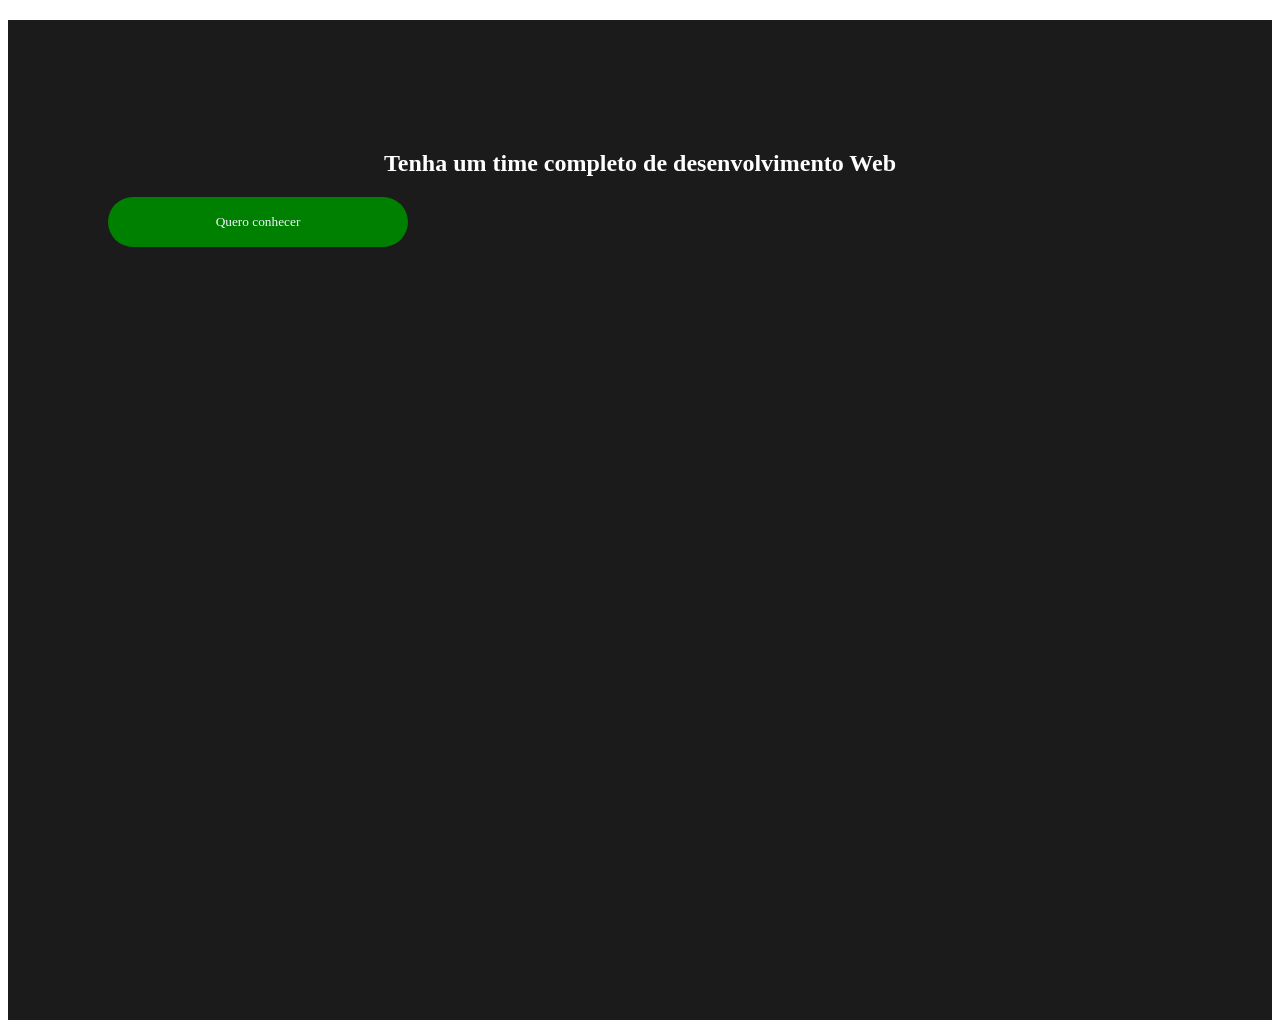
==== site/pages/index.html @ 4b677422 "firsh commit" ====
<!DOCTYPE html>
<html lang="pt-br">
<head>
    <meta charset="UTF-8">
    <meta http-equiv="X-UA-Compatible" content="IE=edge">
    <meta name="viewport" content="width=device-width, initial-scale=1.0">
    <title>Dev Company</title>

    <link rel="stylesheet" href="../styles/style.css">
</head>
<body>
    <header>

    </header>
    <main>
        <div class="box1">
            <h2>Tenha um time completo de desenvolvimento Web</h2>

           <a href="#box2">
            <button class="buttonQueroConhecer">Quero conhecer</button>
           </a>
        </div>

        <div class="box2" id="box2">

        </div>
    </main>

    <footer>

    </footer>

</body>
</html>
---- site/styles/style.css ----
:root{
    font-size: 6.25%;

    scroll-behavior: smooth;

}
body{
    font-size: 16rem;
}


.box1{
    background-color: rgb(27, 27, 27);
    margin: 0rem;
    width: 100%;
    height: 500rem;
    padding: 0rem;
    border: 0rem;
  
    color: white;

    
}

.box1 h2{
    font-family: montserrat black;
    text-align: center;
    position: relative;
    top: 130rem;
}

.buttonQueroConhecer{
    width: 300rem;
    height: 50rem;
    border-radius: 50rem;
    background-color: green;
    color: aliceblue;
    font-family: montserrat;

    border: hidden;
    position: relative;
    top: 130rem;
    left: 100rem;
}

.buttonQueroConhecer:hover{
    background-color: rgb(0, 146, 0);
}

.box2{
    background-color: rgb(27, 27, 27);
    margin: 0rem;
    width: 100%;
    height: 500rem;
    padding: 0rem;
    border-top: 5px white;
    
    position: relative;
}
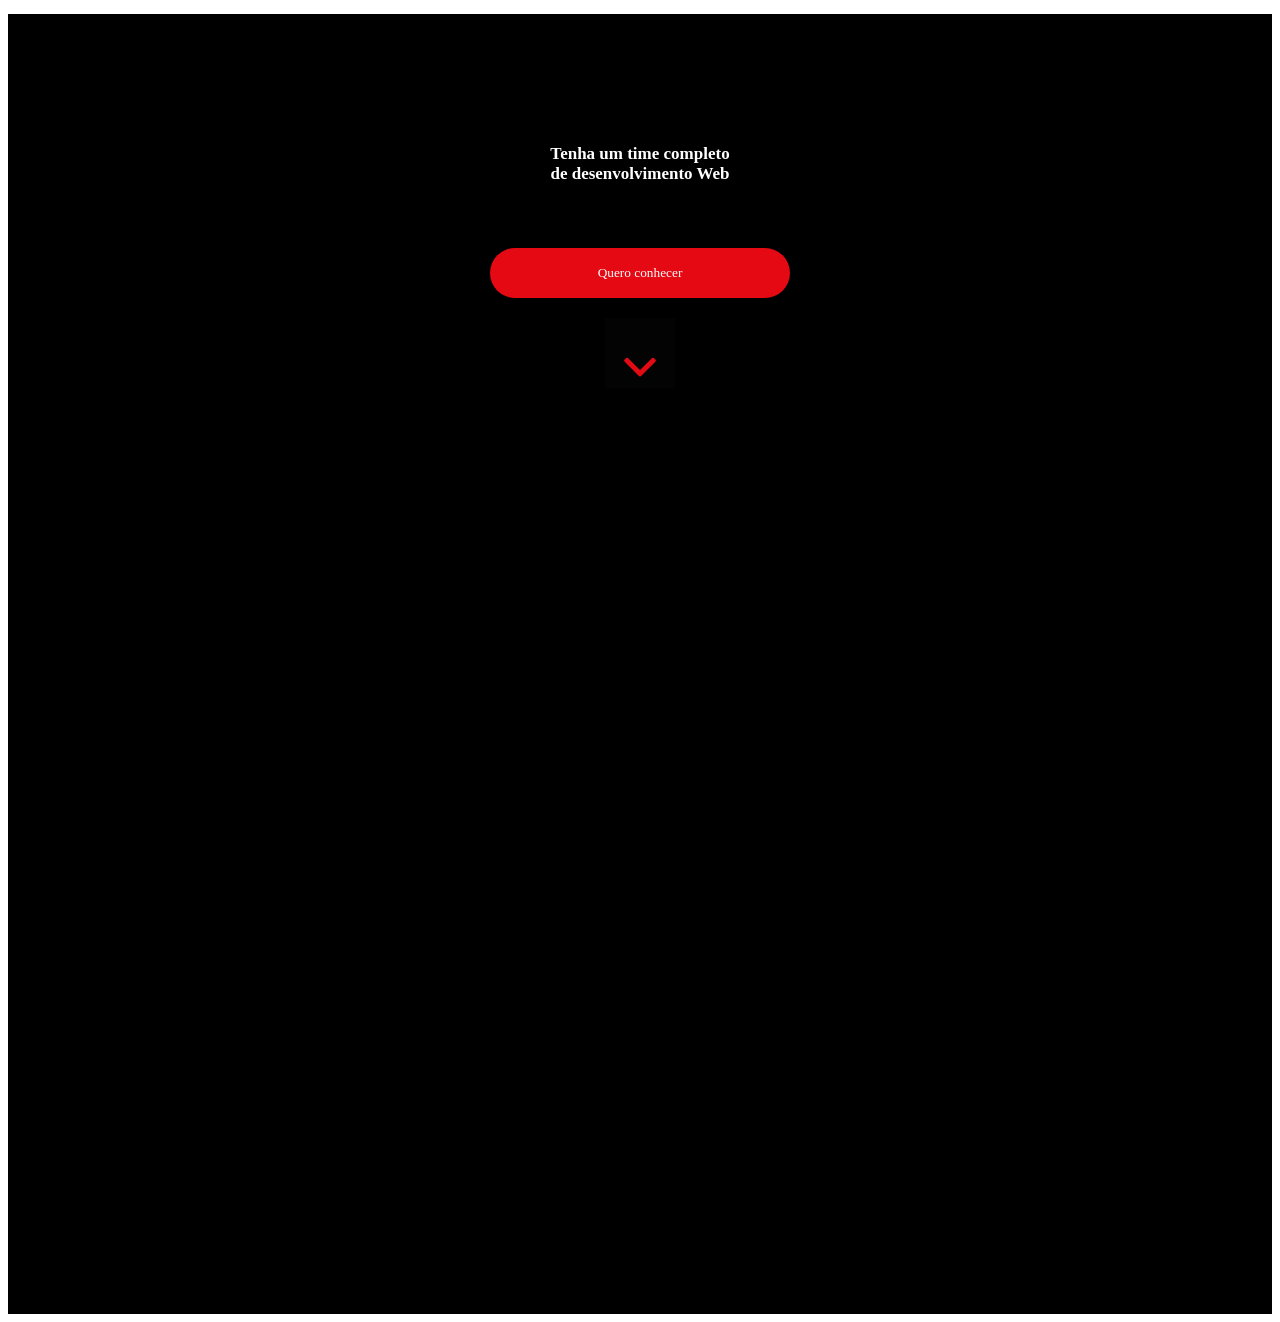
==== commit 3741a05f: "commit 2" ====
--- a/site/pages/index.html
+++ b/site/pages/index.html
@@ -14,11 +14,15 @@
     </header>
     <main>
         <div class="box1">
-            <h2>Tenha um time completo de desenvolvimento Web</h2>
+            <h2>Tenha um time completo <br> de desenvolvimento Web</h2>
 
            <a href="#box2">
             <button class="buttonQueroConhecer">Quero conhecer</button>
            </a>
+
+         <a href="#box2">
+            <img class="setinha" src="../images/setinha.gif" alt="">
+         </a>
         </div>
 
         <div class="box2" id="box2">
--- a/site/styles/style.css
+++ b/site/styles/style.css
@@ -8,9 +8,13 @@
     font-size: 16rem;
 }
 
+a{
+    text-decoration: none;
+}
+
 
 .box1{
-    background-color: rgb(27, 27, 27);
+    background-color: rgb(0, 0, 0);
     margin: 0rem;
     width: 100%;
     height: 500rem;
@@ -18,7 +22,6 @@
     border: 0rem;
   
     color: white;
-
     
 }
 
@@ -27,33 +30,56 @@
     text-align: center;
     position: relative;
     top: 130rem;
+    font-size: 17rem;
+    display: flex;
+
+
+    justify-content: center;
 }
 
 .buttonQueroConhecer{
     width: 300rem;
     height: 50rem;
     border-radius: 50rem;
-    background-color: green;
-    color: aliceblue;
+    background-color: #e50914;
+    color: white;
     font-family: montserrat;
 
     border: hidden;
     position: relative;
-    top: 130rem;
-    left: 100rem;
+    top: 180rem;
+
+    display: flex;
+
+    align-items: center;
+    justify-content: center;
+
+    margin: 0 auto;
 }
 
 .buttonQueroConhecer:hover{
-    background-color: rgb(0, 146, 0);
+    background-color: #b90912;
+}
+
+
+.setinha{
+    width: 70rem;
+    display: flex;
+    align-items: center;
+    justify-content: center;
+    margin: 0 auto;
+
+    position: relative;
+    top: 200rem;
 }
 
 .box2{
-    background-color: rgb(27, 27, 27);
+    background-color: rgb(0, 0, 0);
     margin: 0rem;
     width: 100%;
-    height: 500rem;
+    height: 800rem;
     padding: 0rem;
-    border-top: 5px white;
+    
     
     position: relative;
 }
